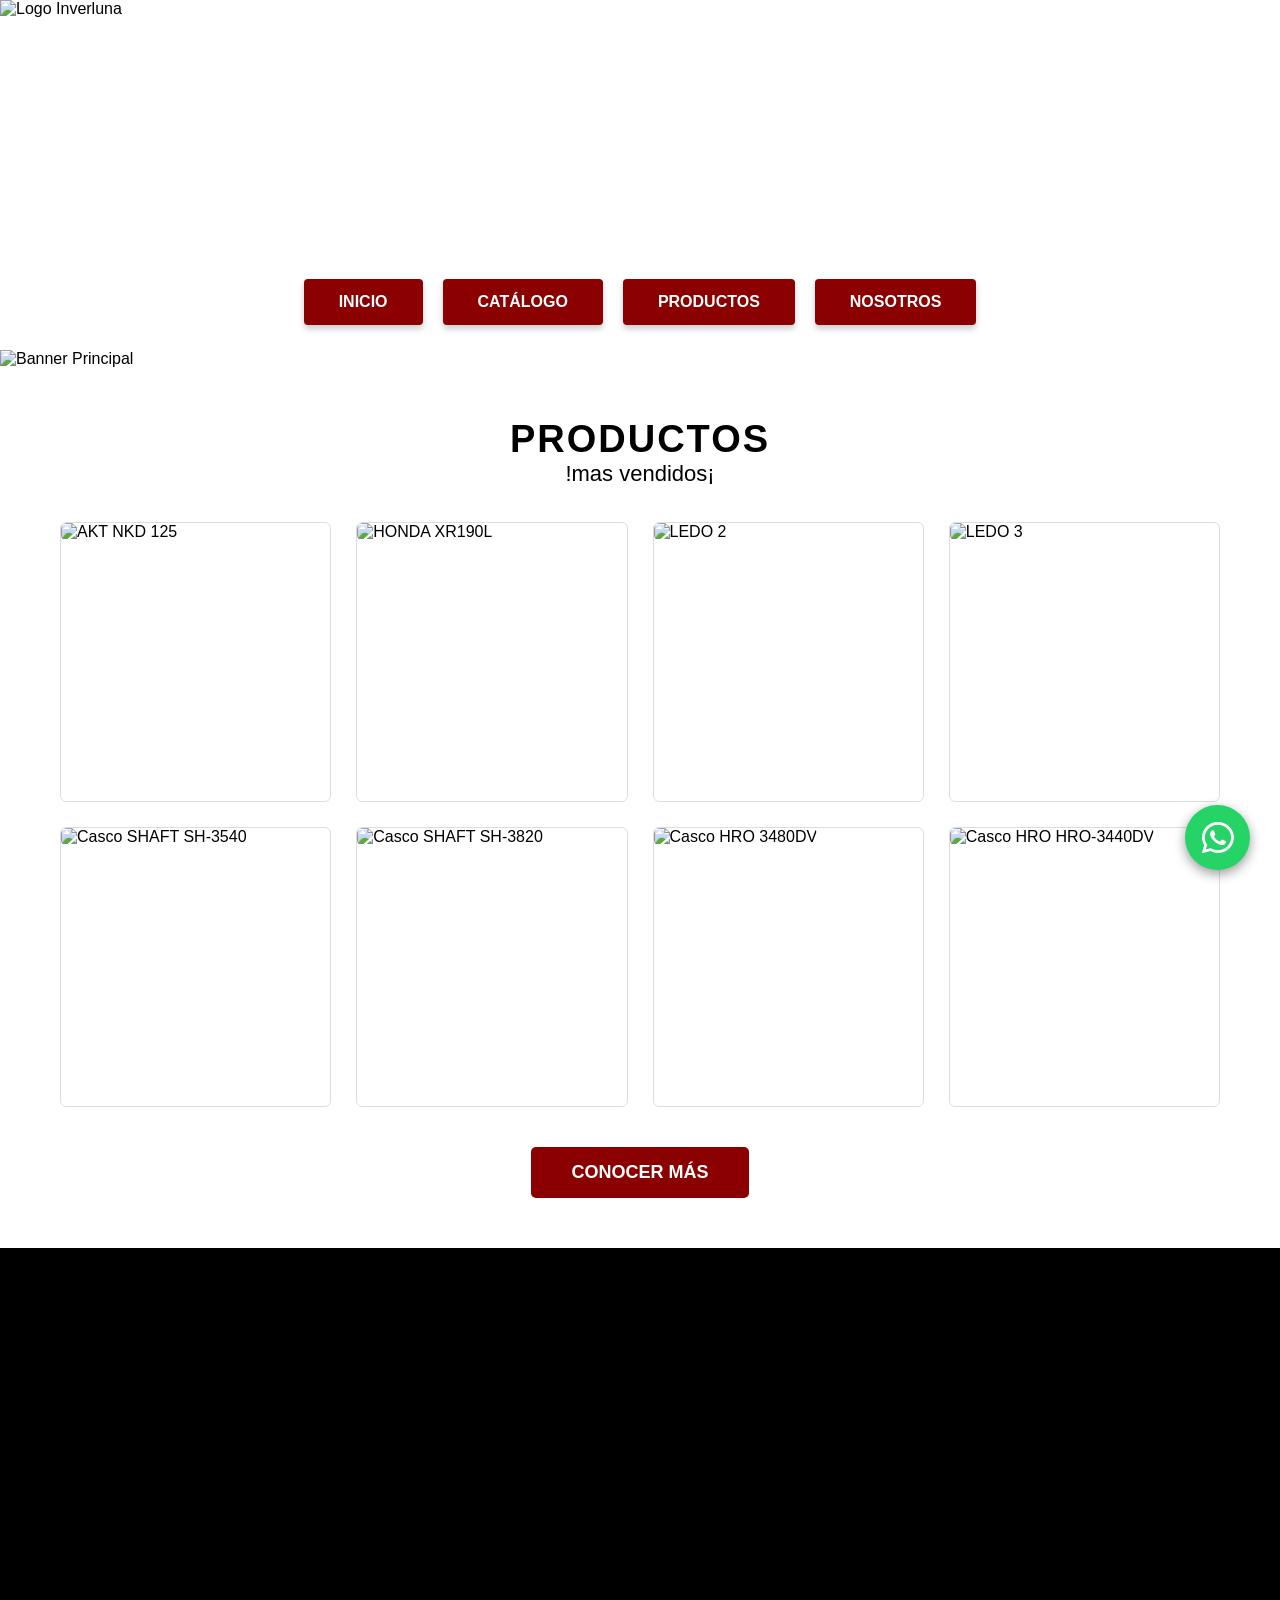
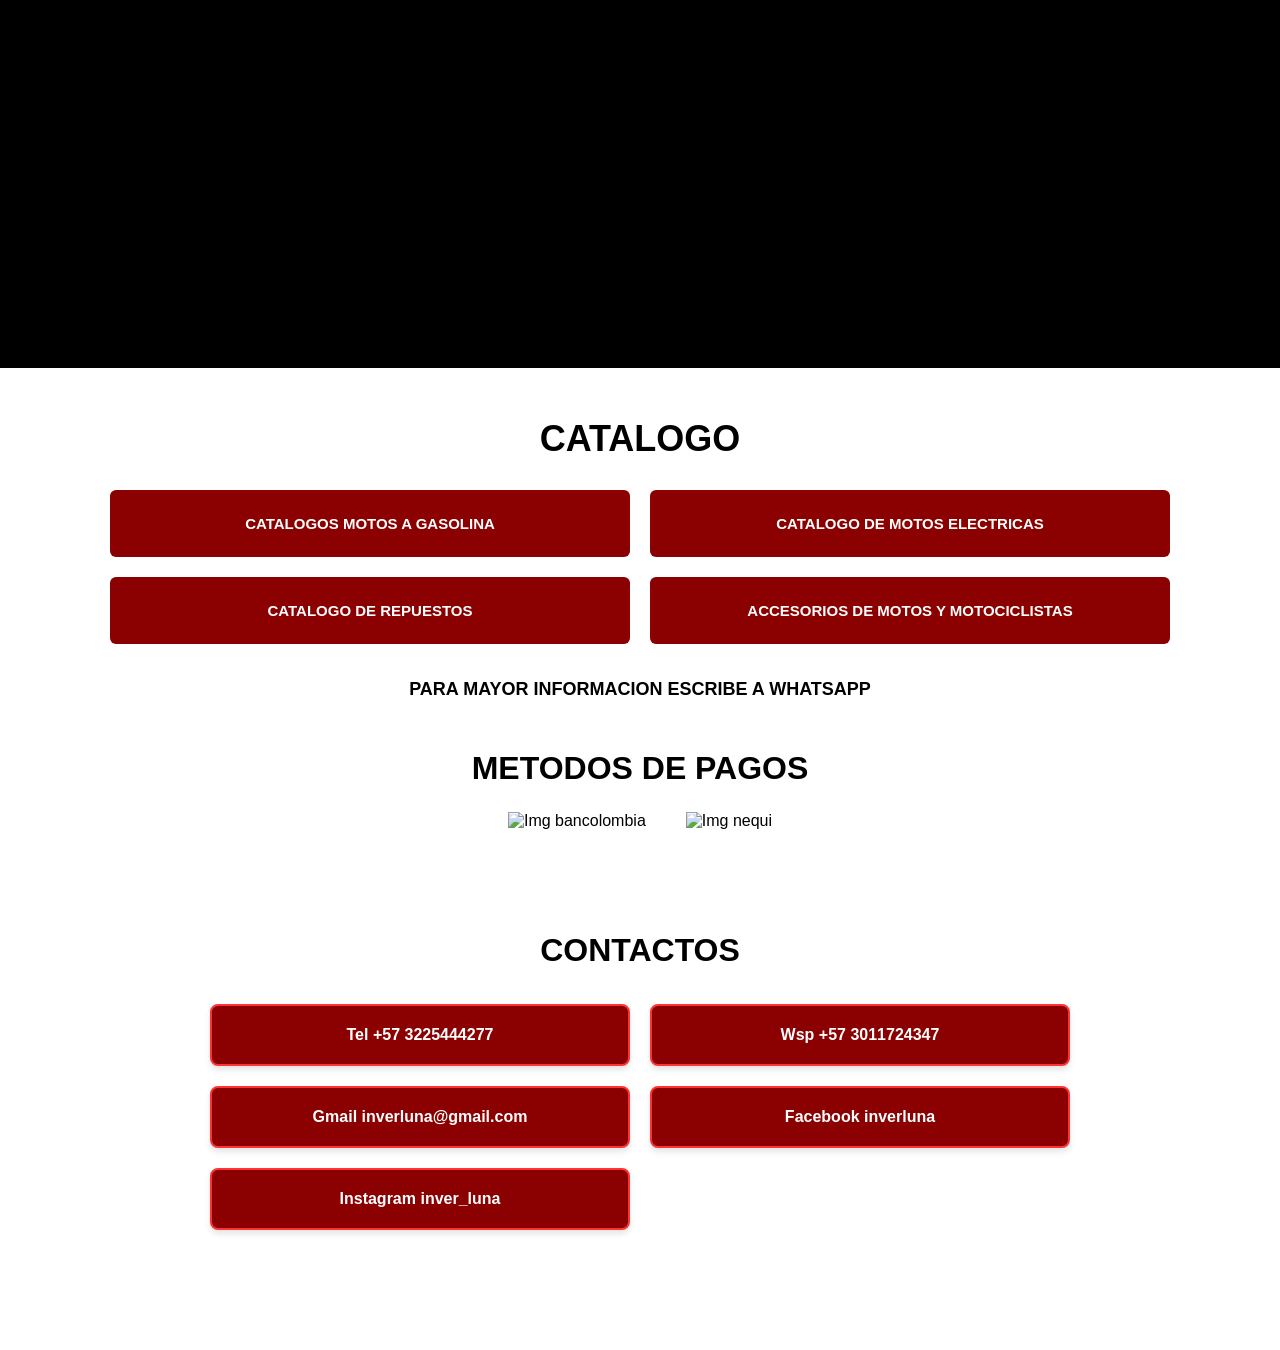
==== index.html @ 4269573e "Add files via upload" ====
<!DOCTYPE html>
<html lang="es">
<head>
    <meta charset="UTF-8">
    <meta name="viewport" content="width=device-width, initial-scale=1.0">
    <title>INVERLUNA - Repuestos y Accesorios</title>
    <link rel="stylesheet" href="style.css">
    <link rel="stylesheet" href="https://cdnjs.cloudflare.com/ajax/libs/font-awesome/6.0.0/css/all.min.css">
</head>
<body>

    <header id="inicio">
        <div class="logo-fondo-container">
            <img src="images/img logo.jpeg" alt="Logo Inverluna" class="logo-pantalla-completa">
            <div class="capa-desvanecido"></div>
            
            <nav class="menu-navegacion">
                <button class="menu-btn" onclick="scrollToElement('inicio')">INICIO</button>
                <button class="menu-btn" onclick="scrollToElement('catalogo')">CATÁLOGO</button>
                <button class="menu-btn" onclick="scrollToElement('productos')">PRODUCTOS</button>
                <button class="menu-btn" onclick="scrollToElement('nosotros')">NOSOTROS</button>
            </nav>
        </div>
    </header>

    <section class="hero-section">
        <img src="images/img 1.jpeg" alt="Banner Principal" class="hero-image">
    </section>

    <section id="productos" class="productos-section">
        <h1 class="productos-titulo">PRODUCTOS</h1>
        <p class="productos-subtitulo">!mas vendidos¡</p>
        
        <div class="productos-grid">
            <div class="producto-card" onclick="flipCard(this)">
                <div class="flipper">
                    <div class="front">
                        <img src="images/img 2.jpeg" alt="AKT NKD 125">
                    </div>
                    <div class="back">
                        <p class="producto-info">AKT NKD 125<br><br>$5.400.090<br><br>Motor: 125 cc, 4 tiempos.<br><br>Transmisión: Manual de 5 velocidades.<br><br>Diseño: Minimalista, cómoda y de mantenimiento económico.</p>
                    </div>
                </div>
            </div>

            <div class="producto-card" onclick="flipCard(this)">
                <div class="flipper">
                    <div class="front">
                        <img src="images/img 3.jpeg" alt="HONDA XR190L">
                    </div>
                    <div class="back">
                        <p class="producto-info">HONDA XR190L<br><br>$14.000.000<br><br>Motor: 184 cc 4 tiempos<br><br>Transmisión: Manual de 5 velocidades.<br><br>Diseño: Robusto, aventurero y de gran altura al suelo.</p>
                    </div>
                </div>
            </div>

            <div class="producto-card" onclick="flipCard(this)">
                <div class="flipper">
                    <div class="front">
                        <img src="images/img 4.jpeg" alt="LEDO 2">
                    </div>
                    <div class="back">
                        <p class="producto-info">LEDO 2<br><br>Bicicleta eléctrica<br><br>Autonomía hasta 35KM (Eco Mode)<br><br>Tiempo de carga: 8horas.<br><br>Motor: 48V 500W<br><br>Energía Batería: 576Wh<br><br>Carga: 150Kg<br><br>Capacidad batería: 48V12Ah<br><br>Accesorios: Sistema de alarma<br><br>$1.900.000</p>
                    </div>
                </div>
            </div>

            <div class="producto-card" onclick="flipCard(this)">
                <div class="flipper">
                    <div class="front">
                        <img src="images/img 5.jpeg" alt="LEDO 3">
                    </div>
                    <div class="back">
                        <p class="producto-info">LEDO 3<br><br>Bicicleta eléctrica<br><br>Autonomía hasta 45KM (Eco Mode)<br><br>Tiempo de carga: 4-6horas.<br><br>Motor: 48V 500W<br><br>Energía Batería: 576Wh<br><br>Capacidad batería: 48V12Ah<br><br>Accesorios: Sistema de alarma<br><br>$2.600.00</p>
                    </div>
                </div>
            </div>

            <div class="producto-card" onclick="flipCard(this)">
                <div class="flipper">
                    <div class="front">
                        <img src="images/img 6.jpeg" alt="Casco SHAFT SH-3540">
                    </div>
                    <div class="back">
                        <p class="producto-info">Casco SHAFT SH-3540 DV Solid<br><br>SHAFT<br><br>$410.000</p>
                    </div>
                </div>
            </div>

            <div class="producto-card" onclick="flipCard(this)">
                <div class="flipper">
                    <div class="front">
                        <img src="images/img 7.jpeg" alt="Casco SHAFT SH-3820">
                    </div>
                    <div class="back">
                        <p class="producto-info">Casco SHAFT SH-3820 SP Solid<br><br>SHAFT<br><br>$430.000</p>
                    </div>
                </div>
            </div>

            <div class="producto-card" onclick="flipCard(this)">
                <div class="flipper">
                    <div class="front">
                        <img src="images/img 8.jpeg" alt="Casco HRO 3480DV">
                    </div>
                    <div class="back">
                        <p class="producto-info">Casco HRO 3480DV_EVO Solid<br><br>HRO<br><br>$250.000</p>
                    </div>
                </div>
            </div>

            <div class="producto-card" onclick="flipCard(this)">
                <div class="flipper">
                    <div class="front">
                        <img src="images/img 9.jpeg" alt="Casco HRO HRO-3440DV">
                    </div>
                    <div class="back">
                        <p class="producto-info">Casco HRO HRO-3440DV Solid<br><br>HRO<br><br>$260.000</p>
                    </div>
                </div>
            </div>
        </div>

        <div class="conocer-mas-container">
            <a href="https://wa.me/573011724347" class="btn-conocer-mas" target="_blank">CONOCER MÁS</a>
        </div>
    </section>

    <section class="video-container">
        <video id="vid" class="main-video" autoplay muted loop playsinline>
            <source src="images/vid.mp4" type="video/mp4">
            Tu navegador no soporta videos.
        </video>
    </section>

    <section id="catalogo" class="catalogo-section">
        <h2 class="catalogo-titulo">CATALOGO</h2>
        
        <div class="catalogo-grid">
            <a href="https://drive.google.com/file/d/1c6RhN3r6XXMA2SmvNijXD7ew22ZaBJ8P/view?usp=drive_link" target="_blank" class="catalogo-btn">CATALOGOS MOTOS A GASOLINA</a>
            <a href="https://drive.google.com/file/d/1mcI3rUTw3ETacyMUs-QUDU8dQhoQ9d7Z/view?usp=drive_link" target="_blank" class="catalogo-btn">CATALOGO DE MOTOS ELECTRICAS</a>
            <a href="https://drive.google.com/file/d/1tiphyvGfnm7itY253j5KpVUqiC0yBFMa/view?usp=sharing" target="_blank" class="catalogo-btn">CATALOGO DE REPUESTOS</a>
            <a href="https://drive.google.com/file/d/1nhUM0PftxiXNr6f3Ze4UZ0nvvMLgfP19/view?usp=sharing" target="_blank" class="catalogo-btn">ACCESORIOS DE MOTOS Y MOTOCICLISTAS</a>
        </div>
        
        <p class="catalogo-aviso">PARA MAYOR INFORMACION ESCRIBE A WHATSAPP</p>
    </section>

    <section class="pagos-section">
        <h2 class="pagos-titulo">METODOS DE PAGOS</h2>
        <div class="pagos-container">
            <img src="images/img bancolombia.jpeg" alt="Img bancolombia" class="pago-logo">
            <img src="images/img nequi.jpeg" alt="Img nequi" class="pago-logo">
        </div>
    </section>

    <section id="nosotros" class="contacto-section">
        <h2 class="contacto-titulo">CONTACTOS</h2>
        <div class="contacto-grid">
            <div class="contacto-box">Tel +57 3225444277</div>
            <div class="contacto-box">Wsp +57 3011724347</div>
            <div class="contacto-box">Gmail inverluna@gmail.com</div>
            <div class="contacto-box">Facebook inverluna</div>
            <div class="contacto-box">Instagram inver_luna</div>
        </div>
    </section>

    <footer>
        <a href="https://wa.me/573011724347" class="whatsapp-flotante" target="_blank">
            <i class="fab fa-whatsapp"></i>
        </a>
    </footer>

    <script src="script.js"></script>
</body>
</html>
---- style.css ----
/* CONFIGURACIÓN GENERAL */
* {
    margin: 0;
    padding: 0;
    box-sizing: border-box;
    font-family: 'Arial', sans-serif;
}

:root {
    --rojo-oscuro: #8b0000;
    --rojo-claro: #ff3333;
    --negro: #000000;
    --blanco: #ffffff;
}

html {
    scroll-behavior: smooth;
}

body {
    background-color: var(--blanco);
    color: var(--negro);
}

/* ENCABEZADO CON LOGO DE LADO A LADO Y EFECTO DESVANECIDO */
header {
    width: 100%;
    position: relative;
    overflow: hidden;
}

.logo-fondo-container {
    position: relative;
    width: 100%;
    height: 350px; /* Altura del espacio para el logo y menú */
    display: flex;
    flex-direction: column;
    justify-content: flex-end; /* Coloca el menú abajo */
    align-items: center;
}

.logo-pantalla-completa {
    position: absolute;
    top: 0;
    left: 0;
    width: 100%;
    height: 100%;
    object-fit: cover; /* Hace que se amplíe cubriendo todo el ancho */
    z-index: 1;
}

/* Capa oscura que hace que el logo se desvanezca hacia abajo para que resalten los cuadros */
.capa-desvanecido {
    position: absolute;
    bottom: 0;
    left: 0;
    width: 100%;
    height: 70%; /* Comienza el desvanecido desde la mitad */
    background: linear-gradient(to bottom, rgba(255, 255, 255, 0) 0%, rgba(255, 255, 255, 1) 100%);
    z-index: 2;
}

.menu-navegacion {
    position: relative;
    z-index: 3; /* Por encima de la foto y el desvanecido */
    display: flex;
    justify-content: center;
    gap: 20px;
    padding-bottom: 25px; /* Separación con la parte inferior */
    flex-wrap: wrap;
    width: 100%;
}

.menu-btn {
    background-color: var(--rojo-oscuro);
    color: var(--blanco);
    border: none;
    padding: 14px 35px;
    font-size: 16px;
    font-weight: bold;
    cursor: pointer;
    border-radius: 4px;
    transition: all 0.3s ease;
    box-shadow: 0 4px 6px rgba(0,0,0,0.2);
}

/* Efecto al pasar el cursor o presionar */
.menu-btn:hover, .menu-btn:focus {
    transform: scale(1.1);
    background-color: var(--rojo-claro);
    box-shadow: 0 0 20px var(--rojo-claro);
}

/* IMAGEN 1 (LADO A LADO) */
.hero-section {
    width: 100%;
}

.hero-image {
    width: 100%;
    display: block;
    height: auto;
}

/* SECCIÓN PRODUCTOS MÁS VENDIDOS */
.productos-section {
    max-width: 1200px;
    margin: 50px auto;
    padding: 0 20px;
}

.productos-titulo {
    text-align: center;
    font-size: 38px;
    letter-spacing: 2px;
}

.productos-subtitulo {
    text-align: center;
    font-size: 22px;
    margin-bottom: 35px;
}

.productos-grid {
    display: grid;
    grid-template-columns: repeat(4, 1fr);
    gap: 25px;
}

@media (max-width: 900px) {
    .productos-grid { 
        grid-template-columns: repeat(2, 1fr); 
    }
}

@media (max-width: 500px) {
    .productos-grid { 
        grid-template-columns: 1fr; 
    }
}

/* EFECTO GIRO DE TARJETAS (180 GRADOS) */
.producto-card {
    height: 280px;
    perspective: 1000px;
    cursor: pointer;
}

.flipper {
    position: relative;
    width: 100%;
    height: 100%;
    transition: transform 0.6s;
    transform-style: preserve-3d;
}

.producto-card.flipped .flipper {
    transform: rotateY(180deg);
}

.front, .back {
    position: absolute;
    width: 100%;
    height: 100%;
    backface-visibility: hidden;
    border-radius: 6px;
    border: 1px solid #ddd;
}

.front img {
    width: 100%;
    height: 100%;
    object-fit: cover;
    border-radius: 6px;
}

.back {
    background-color: #fcfcfc;
    transform: rotateY(180deg);
    padding: 15px;
    display: flex;
    align-items: center;
    justify-content: center;
    overflow-y: auto;
    border: 2px solid var(--rojo-oscuro);
}

.producto-info {
    font-size: 13px;
    color: var(--negro);
    text-align: center;
    line-height: 1.4;
}

/* BOTÓN CONOCER MÁS */
.conocer-mas-container {
    text-align: center;
    margin-top: 40px;
}

.btn-conocer-mas {
    background-color: var(--rojo-oscuro);
    color: var(--blanco);
    text-decoration: none;
    font-weight: bold;
    padding: 15px 40px;
    font-size: 18px;
    border-radius: 5px;
    display: inline-block;
    transition: all 0.3s ease;
}

.btn-conocer-mas:hover {
    transform: scale(1.1);
    background-color: var(--rojo-claro);
    box-shadow: 0 0 15px var(--rojo-claro);
}

/* SECCIÓN VIDEO (DE LADO A LADO) */
.video-container {
    width: 100%;
    margin: 40px 0;
    background-color: var(--negro);
}

.main-video {
    width: 100%;
    display: block;
    aspect-ratio: 16 / 9;
}

/* SECCIÓN CATÁLOGOS */
.catalogo-section {
    max-width: 1100px;
    margin: 50px auto;
    padding: 0 20px;
    text-align: center;
}

.catalogo-titulo {
    font-size: 36px;
    margin-bottom: 30px;
}

.catalogo-grid {
    display: grid;
    grid-template-columns: repeat(2, 1fr);
    gap: 20px;
}

@media (max-width: 650px) {
    .catalogo-grid { 
        grid-template-columns: 1fr; 
    }
}

.catalogo-btn {
    background-color: var(--rojo-oscuro);
    color: var(--blanco);
    text-decoration: none;
    font-weight: bold;
    padding: 25px 15px;
    border-radius: 6px;
    font-size: 15px;
    display: flex;
    align-items: center;
    justify-content: center;
    transition: all 0.3s ease;
}

.catalogo-btn:hover {
    transform: scale(1.05);
    background-color: var(--rojo-claro);
    box-shadow: 0 0 15px var(--rojo-claro);
}

.catalogo-aviso {
    margin-top: 35px;
    font-size: 18px;
    font-weight: bold;
}

/* MÉTODOS DE PAGO */
.pagos-section {
    text-align: center;
    margin: 50px auto;
}

.pagos-titulo {
    font-size: 32px;
    margin-bottom: 25px;
}

.pagos-container {
    display: flex;
    justify-content: center;
    gap: 40px;
    flex-wrap: wrap;
}

.pago-logo {
    height: 70px;
    object-fit: contain;
}

/* SECCIÓN CONTACTOS (CUADROS EN ROJO) */
.contacto-section {
    max-width: 900px;
    margin: 50px auto 120px auto;
    padding: 0 20px;
    text-align: center;
}

.contacto-titulo {
    font-size: 32px;
    margin-bottom: 35px;
}

.contacto-grid {
    display: grid;
    grid-template-columns: repeat(2, 1fr);
    gap: 20px;
    justify-content: center;
}

@media (max-width: 768px) {
    .contacto-grid { 
        grid-template-columns: 1fr; 
    }
}

.contacto-box {
    background-color: var(--rojo-oscuro);
    color: var(--blanco);
    padding: 20px;
    text-align: center;
    border-radius: 8px;
    font-weight: bold;
    font-size: 16px;
    border: 2px solid var(--rojo-claro);
    box-shadow: 0 4px 6px rgba(0, 0, 0, 0.1);
}

/* BOTÓN FLOTANTE DE WHATSAPP OFICIAL */
footer {
    position: relative;
}

.whatsapp-flotante {
    position: fixed;
    bottom: 30px;
    right: 30px;
    background-color: #25d366;
    color: var(--blanco);
    width: 65px;
    height: 65px;
    border-radius: 50%;
    display: flex;
    align-items: center;
    justify-content: center;
    font-size: 36px;
    text-decoration: none;
    box-shadow: 0 4px 12px rgba(0, 0, 0, 0.4);
    z-index: 1000;
    transition: transform 0.3s ease, background-color 0.3s ease;
}

.whatsapp-flotante:hover {
    transform: scale(1.1);
    background-color: #1fba53;
}
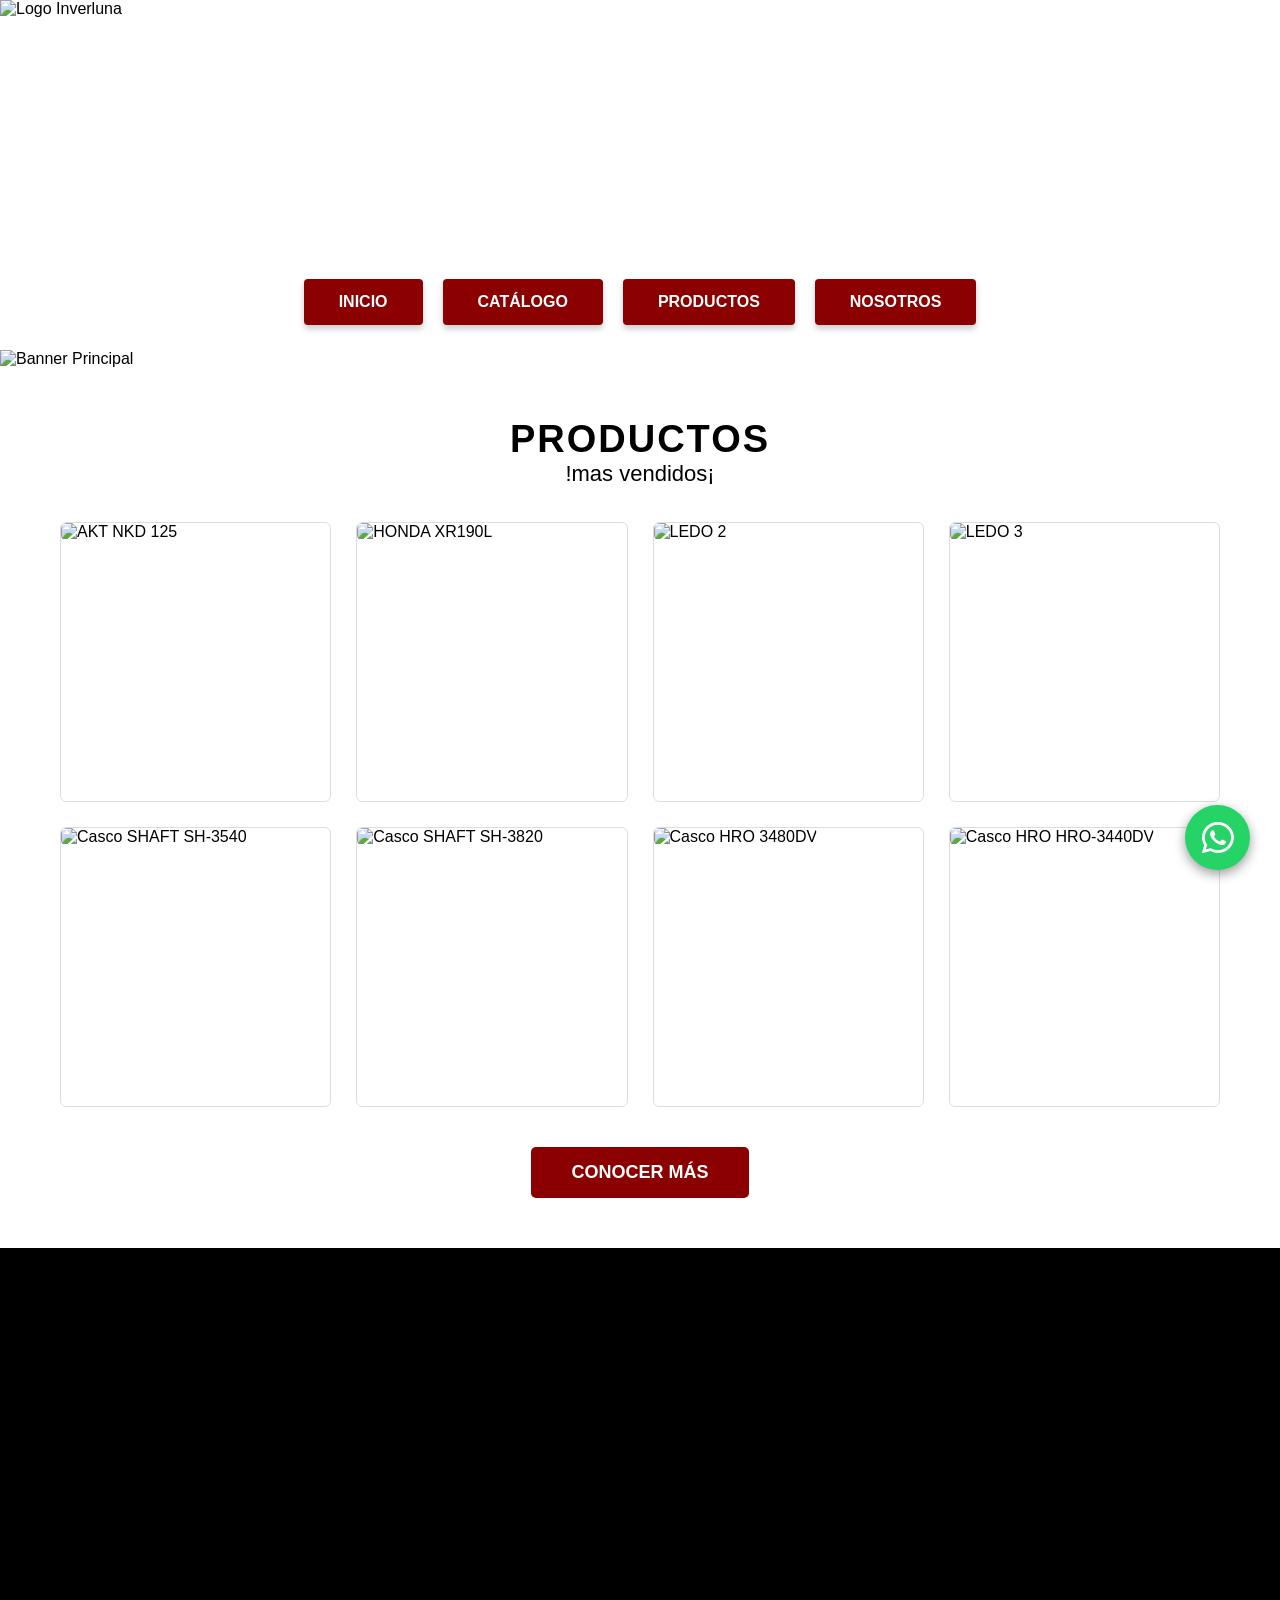
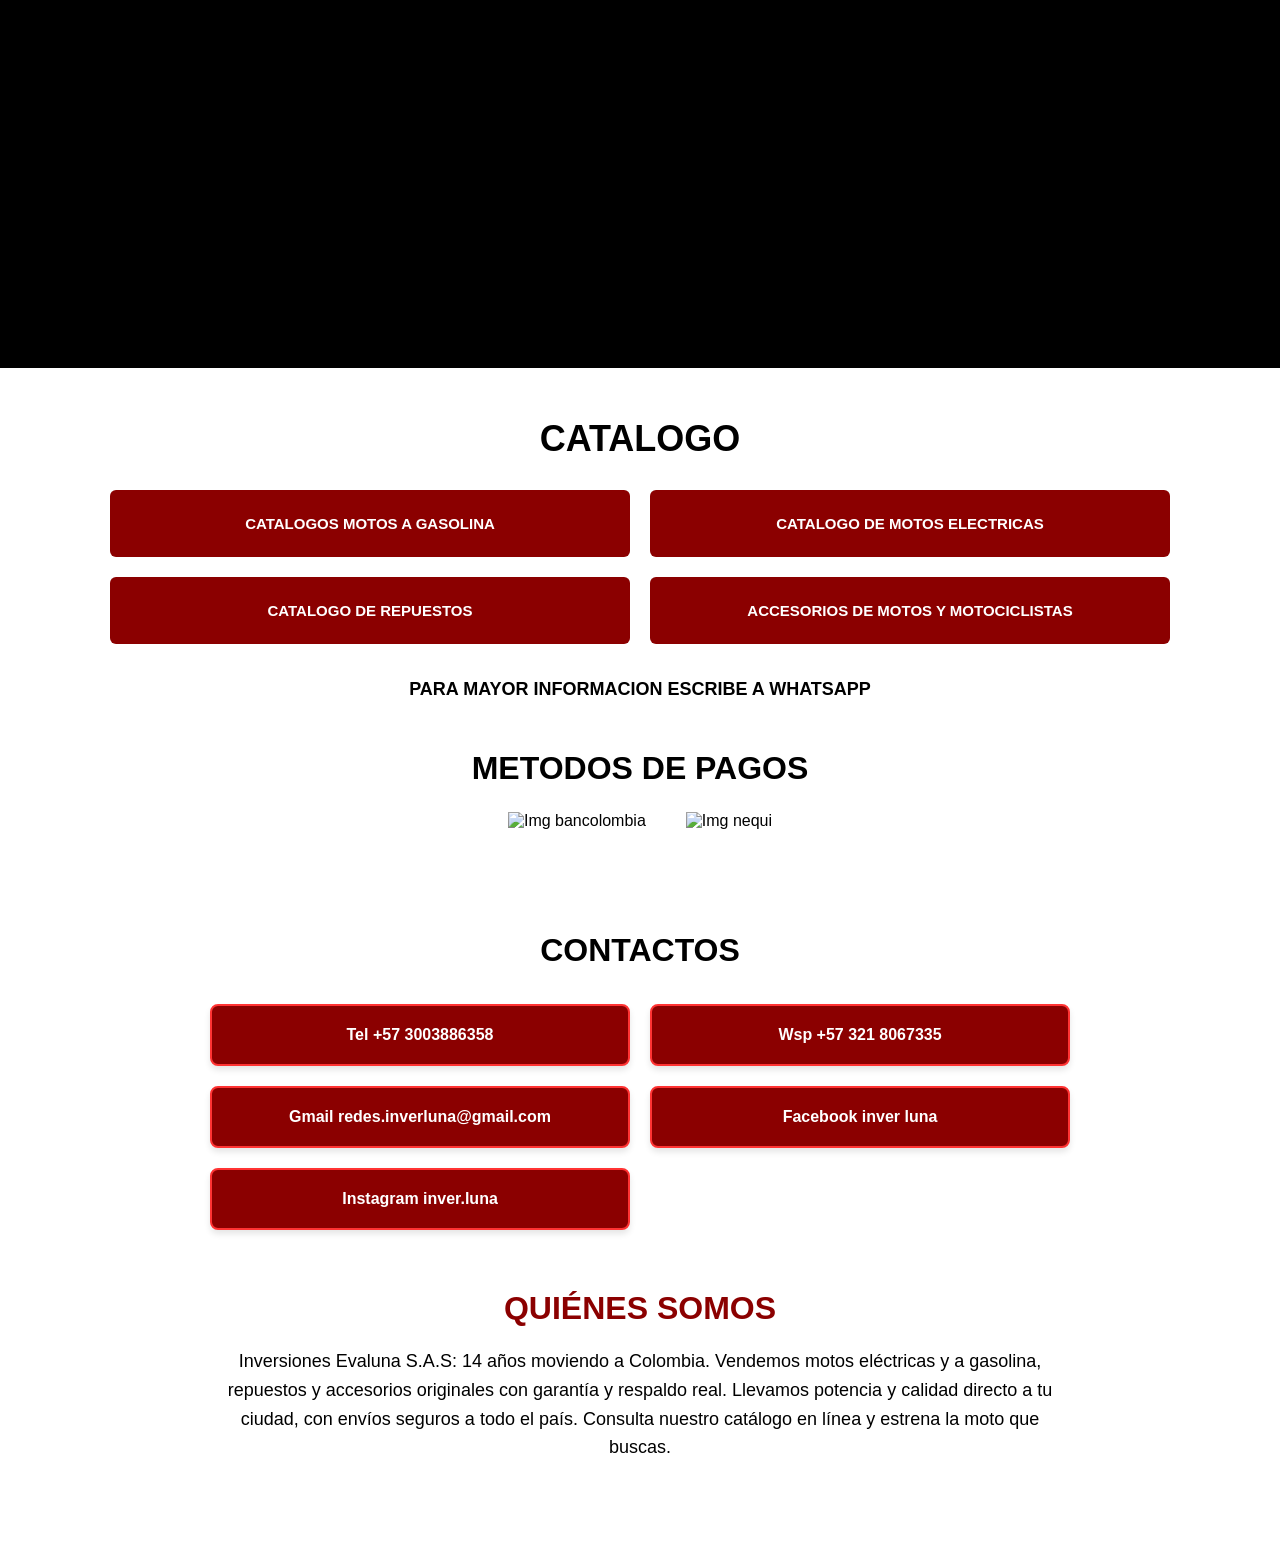
==== commit 1c5338bf: "Add files via upload" ====
--- a/index.html
+++ b/index.html
@@ -1,176 +1,181 @@
-<!DOCTYPE html>
-<html lang="es">
-<head>
-    <meta charset="UTF-8">
-    <meta name="viewport" content="width=device-width, initial-scale=1.0">
-    <title>INVERLUNA - Repuestos y Accesorios</title>
-    <link rel="stylesheet" href="style.css">
-    <link rel="stylesheet" href="https://cdnjs.cloudflare.com/ajax/libs/font-awesome/6.0.0/css/all.min.css">
-</head>
-<body>
-
-    <header id="inicio">
-        <div class="logo-fondo-container">
-            <img src="images/img logo.jpeg" alt="Logo Inverluna" class="logo-pantalla-completa">
-            <div class="capa-desvanecido"></div>
-            
-            <nav class="menu-navegacion">
-                <button class="menu-btn" onclick="scrollToElement('inicio')">INICIO</button>
-                <button class="menu-btn" onclick="scrollToElement('catalogo')">CATÁLOGO</button>
-                <button class="menu-btn" onclick="scrollToElement('productos')">PRODUCTOS</button>
-                <button class="menu-btn" onclick="scrollToElement('nosotros')">NOSOTROS</button>
-            </nav>
-        </div>
-    </header>
-
-    <section class="hero-section">
-        <img src="images/img 1.jpeg" alt="Banner Principal" class="hero-image">
-    </section>
-
-    <section id="productos" class="productos-section">
-        <h1 class="productos-titulo">PRODUCTOS</h1>
-        <p class="productos-subtitulo">!mas vendidos¡</p>
-        
-        <div class="productos-grid">
-            <div class="producto-card" onclick="flipCard(this)">
-                <div class="flipper">
-                    <div class="front">
-                        <img src="images/img 2.jpeg" alt="AKT NKD 125">
-                    </div>
-                    <div class="back">
-                        <p class="producto-info">AKT NKD 125<br><br>$5.400.090<br><br>Motor: 125 cc, 4 tiempos.<br><br>Transmisión: Manual de 5 velocidades.<br><br>Diseño: Minimalista, cómoda y de mantenimiento económico.</p>
-                    </div>
-                </div>
-            </div>
-
-            <div class="producto-card" onclick="flipCard(this)">
-                <div class="flipper">
-                    <div class="front">
-                        <img src="images/img 3.jpeg" alt="HONDA XR190L">
-                    </div>
-                    <div class="back">
-                        <p class="producto-info">HONDA XR190L<br><br>$14.000.000<br><br>Motor: 184 cc 4 tiempos<br><br>Transmisión: Manual de 5 velocidades.<br><br>Diseño: Robusto, aventurero y de gran altura al suelo.</p>
-                    </div>
-                </div>
-            </div>
-
-            <div class="producto-card" onclick="flipCard(this)">
-                <div class="flipper">
-                    <div class="front">
-                        <img src="images/img 4.jpeg" alt="LEDO 2">
-                    </div>
-                    <div class="back">
-                        <p class="producto-info">LEDO 2<br><br>Bicicleta eléctrica<br><br>Autonomía hasta 35KM (Eco Mode)<br><br>Tiempo de carga: 8horas.<br><br>Motor: 48V 500W<br><br>Energía Batería: 576Wh<br><br>Carga: 150Kg<br><br>Capacidad batería: 48V12Ah<br><br>Accesorios: Sistema de alarma<br><br>$1.900.000</p>
-                    </div>
-                </div>
-            </div>
-
-            <div class="producto-card" onclick="flipCard(this)">
-                <div class="flipper">
-                    <div class="front">
-                        <img src="images/img 5.jpeg" alt="LEDO 3">
-                    </div>
-                    <div class="back">
-                        <p class="producto-info">LEDO 3<br><br>Bicicleta eléctrica<br><br>Autonomía hasta 45KM (Eco Mode)<br><br>Tiempo de carga: 4-6horas.<br><br>Motor: 48V 500W<br><br>Energía Batería: 576Wh<br><br>Capacidad batería: 48V12Ah<br><br>Accesorios: Sistema de alarma<br><br>$2.600.00</p>
-                    </div>
-                </div>
-            </div>
-
-            <div class="producto-card" onclick="flipCard(this)">
-                <div class="flipper">
-                    <div class="front">
-                        <img src="images/img 6.jpeg" alt="Casco SHAFT SH-3540">
-                    </div>
-                    <div class="back">
-                        <p class="producto-info">Casco SHAFT SH-3540 DV Solid<br><br>SHAFT<br><br>$410.000</p>
-                    </div>
-                </div>
-            </div>
-
-            <div class="producto-card" onclick="flipCard(this)">
-                <div class="flipper">
-                    <div class="front">
-                        <img src="images/img 7.jpeg" alt="Casco SHAFT SH-3820">
-                    </div>
-                    <div class="back">
-                        <p class="producto-info">Casco SHAFT SH-3820 SP Solid<br><br>SHAFT<br><br>$430.000</p>
-                    </div>
-                </div>
-            </div>
-
-            <div class="producto-card" onclick="flipCard(this)">
-                <div class="flipper">
-                    <div class="front">
-                        <img src="images/img 8.jpeg" alt="Casco HRO 3480DV">
-                    </div>
-                    <div class="back">
-                        <p class="producto-info">Casco HRO 3480DV_EVO Solid<br><br>HRO<br><br>$250.000</p>
-                    </div>
-                </div>
-            </div>
-
-            <div class="producto-card" onclick="flipCard(this)">
-                <div class="flipper">
-                    <div class="front">
-                        <img src="images/img 9.jpeg" alt="Casco HRO HRO-3440DV">
-                    </div>
-                    <div class="back">
-                        <p class="producto-info">Casco HRO HRO-3440DV Solid<br><br>HRO<br><br>$260.000</p>
-                    </div>
-                </div>
-            </div>
-        </div>
-
-        <div class="conocer-mas-container">
-            <a href="https://wa.me/573011724347" class="btn-conocer-mas" target="_blank">CONOCER MÁS</a>
-        </div>
-    </section>
-
-    <section class="video-container">
-        <video id="vid" class="main-video" autoplay muted loop playsinline>
-            <source src="images/vid.mp4" type="video/mp4">
-            Tu navegador no soporta videos.
-        </video>
-    </section>
-
-    <section id="catalogo" class="catalogo-section">
-        <h2 class="catalogo-titulo">CATALOGO</h2>
-        
-        <div class="catalogo-grid">
-            <a href="https://drive.google.com/file/d/1c6RhN3r6XXMA2SmvNijXD7ew22ZaBJ8P/view?usp=drive_link" target="_blank" class="catalogo-btn">CATALOGOS MOTOS A GASOLINA</a>
-            <a href="https://drive.google.com/file/d/1mcI3rUTw3ETacyMUs-QUDU8dQhoQ9d7Z/view?usp=drive_link" target="_blank" class="catalogo-btn">CATALOGO DE MOTOS ELECTRICAS</a>
-            <a href="https://drive.google.com/file/d/1tiphyvGfnm7itY253j5KpVUqiC0yBFMa/view?usp=sharing" target="_blank" class="catalogo-btn">CATALOGO DE REPUESTOS</a>
-            <a href="https://drive.google.com/file/d/1nhUM0PftxiXNr6f3Ze4UZ0nvvMLgfP19/view?usp=sharing" target="_blank" class="catalogo-btn">ACCESORIOS DE MOTOS Y MOTOCICLISTAS</a>
-        </div>
-        
-        <p class="catalogo-aviso">PARA MAYOR INFORMACION ESCRIBE A WHATSAPP</p>
-    </section>
-
-    <section class="pagos-section">
-        <h2 class="pagos-titulo">METODOS DE PAGOS</h2>
-        <div class="pagos-container">
-            <img src="images/img bancolombia.jpeg" alt="Img bancolombia" class="pago-logo">
-            <img src="images/img nequi.jpeg" alt="Img nequi" class="pago-logo">
-        </div>
-    </section>
-
-    <section id="nosotros" class="contacto-section">
-        <h2 class="contacto-titulo">CONTACTOS</h2>
-        <div class="contacto-grid">
-            <div class="contacto-box">Tel +57 3225444277</div>
-            <div class="contacto-box">Wsp +57 3011724347</div>
-            <div class="contacto-box">Gmail inverluna@gmail.com</div>
-            <div class="contacto-box">Facebook inverluna</div>
-            <div class="contacto-box">Instagram inver_luna</div>
-        </div>
-    </section>
-
-    <footer>
-        <a href="https://wa.me/573011724347" class="whatsapp-flotante" target="_blank">
-            <i class="fab fa-whatsapp"></i>
-        </a>
-    </footer>
-
-    <script src="script.js"></script>
-</body>
+<!DOCTYPE html>
+<html lang="es">
+<head>
+    <meta charset="UTF-8">
+    <meta name="viewport" content="width=device-width, initial-scale=1.0">
+    <title>INVERLUNA - Repuestos y Accesorios</title>
+    <link rel="stylesheet" href="style.css">
+    <link rel="stylesheet" href="https://cdnjs.cloudflare.com/ajax/libs/font-awesome/6.0.0/css/all.min.css">
+</head>
+<body>
+
+    <header id="inicio">
+        <div class="logo-fondo-container">
+            <img src="images/img logo.jpeg" alt="Logo Inverluna" class="logo-pantalla-completa">
+            <div class="capa-desvanecido"></div>
+            
+            <nav class="menu-navegacion">
+                <button class="menu-btn" onclick="scrollToElement('inicio')">INICIO</button>
+                <button class="menu-btn" onclick="scrollToElement('catalogo')">CATÁLOGO</button>
+                <button class="menu-btn" onclick="scrollToElement('productos')">PRODUCTOS</button>
+                <button class="menu-btn" onclick="scrollToElement('nosotros')">NOSOTROS</button>
+            </nav>
+        </div>
+    </header>
+
+    <section class="hero-section">
+        <img src="images/img 1.jpeg" alt="Banner Principal" class="hero-image">
+    </section>
+
+    <section id="productos" class="productos-section">
+        <h1 class="productos-titulo">PRODUCTOS</h1>
+        <p class="productos-subtitulo">!mas vendidos¡</p>
+        
+        <div class="productos-grid">
+            <div class="producto-card" onclick="flipCard(this)">
+                <div class="flipper">
+                    <div class="front">
+                        <img src="images/img 2.jpeg" alt="AKT NKD 125">
+                    </div>
+                    <div class="back">
+                        <p class="producto-info">AKT NKD 125<br><br>$5.400.090<br><br>Motor: 125 cc, 4 tiempos.<br><br>Transmisión: Manual de 5 velocidades.<br><br>Diseño: Minimalista, cómoda y de mantenimiento económico.</p>
+                    </div>
+                </div>
+            </div>
+
+            <div class="producto-card" onclick="flipCard(this)">
+                <div class="flipper">
+                    <div class="front">
+                        <img src="images/img 3.jpeg" alt="HONDA XR190L">
+                    </div>
+                    <div class="back">
+                        <p class="producto-info">HONDA XR190L<br><br>$14.000.000<br><br>Motor: 184 cc 4 tiempos<br><br>Transmisión: Manual de 5 velocidades.<br><br>Diseño: Robusto, aventurero y de gran altura al suelo.</p>
+                    </div>
+                </div>
+            </div>
+
+            <div class="producto-card" onclick="flipCard(this)">
+                <div class="flipper">
+                    <div class="front">
+                        <img src="images/img 4.jpeg" alt="LEDO 2">
+                    </div>
+                    <div class="back">
+                        <p class="producto-info">LEDO 2<br><br>Bicicleta eléctrica<br><br>Autonomía hasta 35KM (Eco Mode)<br><br>Tiempo de carga: 8horas.<br><br>Motor: 48V 500W<br><br>Energía Batería: 576Wh<br><br>Carga: 150Kg<br><br>Capacidad batería: 48V12Ah<br><br>Accesorios: Sistema de alarma<br><br>$1.900.000</p>
+                    </div>
+                </div>
+            </div>
+
+            <div class="producto-card" onclick="flipCard(this)">
+                <div class="flipper">
+                    <div class="front">
+                        <img src="images/img 5.jpeg" alt="LEDO 3">
+                    </div>
+                    <div class="back">
+                        <p class="producto-info">LEDO 3<br><br>Bicicleta eléctrica<br><br>Autonomía hasta 45KM (Eco Mode)<br><br>Tiempo de carga: 4-6horas.<br><br>Motor: 48V 500W<br><br>Energía Batería: 576Wh<br><br>Capacidad batería: 48V12Ah<br><br>Accesorios: Sistema de alarma<br><br>$2.600.00</p>
+                    </div>
+                </div>
+            </div>
+
+            <div class="producto-card" onclick="flipCard(this)">
+                <div class="flipper">
+                    <div class="front">
+                        <img src="images/img 6.jpeg" alt="Casco SHAFT SH-3540">
+                    </div>
+                    <div class="back">
+                        <p class="producto-info">Casco SHAFT SH-3540 DV Solid<br><br>SHAFT<br><br>$410.000</p>
+                    </div>
+                </div>
+            </div>
+
+            <div class="producto-card" onclick="flipCard(this)">
+                <div class="flipper">
+                    <div class="front">
+                        <img src="images/img 7.jpeg" alt="Casco SHAFT SH-3820">
+                    </div>
+                    <div class="back">
+                        <p class="producto-info">Casco SHAFT SH-3820 SP Solid<br><br>SHAFT<br><br>$430.000</p>
+                    </div>
+                </div>
+            </div>
+
+            <div class="producto-card" onclick="flipCard(this)">
+                <div class="flipper">
+                    <div class="front">
+                        <img src="images/img 8.jpeg" alt="Casco HRO 3480DV">
+                    </div>
+                    <div class="back">
+                        <p class="producto-info">Casco HRO 3480DV_EVO Solid<br><br>HRO<br><br>$250.000</p>
+                    </div>
+                </div>
+            </div>
+
+            <div class="producto-card" onclick="flipCard(this)">
+                <div class="flipper">
+                    <div class="front">
+                        <img src="images/img 9.jpeg" alt="Casco HRO HRO-3440DV">
+                    </div>
+                    <div class="back">
+                        <p class="producto-info">Casco HRO HRO-3440DV Solid<br><br>HRO<br><br>$260.000</p>
+                    </div>
+                </div>
+            </div>
+        </div>
+
+        <div class="conocer-mas-container">
+            <a href="https://wa.me/573218067335" class="btn-conocer-mas" target="_blank">CONOCER MÁS</a>
+        </div>
+    </section>
+
+    <section class="video-container">
+        <video id="vid" class="main-video" autoplay muted loop playsinline>
+            <source src="images/vid.mp4" type="video/mp4">
+            Tu navegador no soporta videos.
+        </video>
+    </section>
+
+    <section id="catalogo" class="catalogo-section">
+        <h2 class="catalogo-titulo">CATALOGO</h2>
+        
+        <div class="catalogo-grid">
+            <a href="https://drive.google.com/file/d/1c6RhN3r6XXMA2SmvNijXD7ew22ZaBJ8P/view?usp=drive_link" target="_blank" class="catalogo-btn">CATALOGOS MOTOS A GASOLINA</a>
+            <a href="https://drive.google.com/file/d/1mcI3rUTw3ETacyMUs-QUDU8dQhoQ9d7Z/view?usp=drive_link" target="_blank" class="catalogo-btn">CATALOGO DE MOTOS ELECTRICAS</a>
+            <a href="https://drive.google.com/file/d/1prfPQmi2Mz7YmgMxNIGwzJ-g9QNMuEyf/view?usp=sharing" target="_blank" class="catalogo-btn">CATALOGO DE REPUESTOS</a>
+            <a href="https://drive.google.com/file/d/1nhUM0PftxiXNr6f3Ze4UZ0nvvMLgfP19/view?usp=sharing" target="_blank" class="catalogo-btn">ACCESORIOS DE MOTOS Y MOTOCICLISTAS</a>
+        </div>
+        
+        <p class="catalogo-aviso">PARA MAYOR INFORMACION ESCRIBE A WHATSAPP</p>
+    </section>
+
+    <section class="pagos-section">
+        <h2 class="pagos-titulo">METODOS DE PAGOS</h2>
+        <div class="pagos-container">
+            <img src="images/img bancolombia.jpeg" alt="Img bancolombia" class="pago-logo">
+            <img src="images/img nequi.jpeg" alt="Img nequi" class="pago-logo">
+        </div>
+    </section>
+
+    <section id="nosotros" class="contacto-section">
+        <h2 class="contacto-titulo">CONTACTOS</h2>
+        <div class="contacto-grid">
+            <a href="tel:+573003886358" class="contacto-box">Tel +57 3003886358</a>
+            <a href="https://wa.me/573218067335" class="contacto-box" target="_blank">Wsp +57 321 8067335</a>
+            <a href="mailto:redes.inverluna@gmail.com" class="contacto-box">Gmail redes.inverluna@gmail.com</a>
+            <a href="https://www.facebook.com/share/1CXMpNGStY/?mibextid=wwXIfr" class="contacto-box" target="_blank">Facebook inver luna</a>
+            <a href="https://www.instagram.com/inver.luna?igsh=MXg0aHA1dWNjejQwNQ==" class="contacto-box" target="_blank">Instagram inver.luna</a>
+        </div>
+    </section>
+
+    <section class="quienes-somos-section">
+        <h2 class="quienes-somos-titulo">QUIÉNES SOMOS</h2>
+        <p class="quienes-somos-texto">Inversiones Evaluna S.A.S: 14 años moviendo a Colombia. Vendemos motos eléctricas y a gasolina, repuestos y accesorios originales con garantía y respaldo real. Llevamos potencia y calidad directo a tu ciudad, con envíos seguros a todo el país. Consulta nuestro catálogo en línea y estrena la moto que buscas.</p>
+    </section>
+
+    <footer>
+        <a href="https://wa.me/573011724347" class="whatsapp-flotante" target="_blank">
+            <i class="fab fa-whatsapp"></i>
+        </a>
+    </footer>
+
+    <script src="script.js"></script>
+</body>
 </html>
--- a/style.css
+++ b/style.css
@@ -1,371 +1,398 @@
-/* CONFIGURACIÓN GENERAL */
-* {
-    margin: 0;
-    padding: 0;
-    box-sizing: border-box;
-    font-family: 'Arial', sans-serif;
-}
-
-:root {
-    --rojo-oscuro: #8b0000;
-    --rojo-claro: #ff3333;
-    --negro: #000000;
-    --blanco: #ffffff;
-}
-
-html {
-    scroll-behavior: smooth;
-}
-
-body {
-    background-color: var(--blanco);
-    color: var(--negro);
-}
-
-/* ENCABEZADO CON LOGO DE LADO A LADO Y EFECTO DESVANECIDO */
-header {
-    width: 100%;
-    position: relative;
-    overflow: hidden;
-}
-
-.logo-fondo-container {
-    position: relative;
-    width: 100%;
-    height: 350px; /* Altura del espacio para el logo y menú */
-    display: flex;
-    flex-direction: column;
-    justify-content: flex-end; /* Coloca el menú abajo */
-    align-items: center;
-}
-
-.logo-pantalla-completa {
-    position: absolute;
-    top: 0;
-    left: 0;
-    width: 100%;
-    height: 100%;
-    object-fit: cover; /* Hace que se amplíe cubriendo todo el ancho */
-    z-index: 1;
-}
-
-/* Capa oscura que hace que el logo se desvanezca hacia abajo para que resalten los cuadros */
-.capa-desvanecido {
-    position: absolute;
-    bottom: 0;
-    left: 0;
-    width: 100%;
-    height: 70%; /* Comienza el desvanecido desde la mitad */
-    background: linear-gradient(to bottom, rgba(255, 255, 255, 0) 0%, rgba(255, 255, 255, 1) 100%);
-    z-index: 2;
-}
-
-.menu-navegacion {
-    position: relative;
-    z-index: 3; /* Por encima de la foto y el desvanecido */
-    display: flex;
-    justify-content: center;
-    gap: 20px;
-    padding-bottom: 25px; /* Separación con la parte inferior */
-    flex-wrap: wrap;
-    width: 100%;
-}
-
-.menu-btn {
-    background-color: var(--rojo-oscuro);
-    color: var(--blanco);
-    border: none;
-    padding: 14px 35px;
-    font-size: 16px;
-    font-weight: bold;
-    cursor: pointer;
-    border-radius: 4px;
-    transition: all 0.3s ease;
-    box-shadow: 0 4px 6px rgba(0,0,0,0.2);
-}
-
-/* Efecto al pasar el cursor o presionar */
-.menu-btn:hover, .menu-btn:focus {
-    transform: scale(1.1);
-    background-color: var(--rojo-claro);
-    box-shadow: 0 0 20px var(--rojo-claro);
-}
-
-/* IMAGEN 1 (LADO A LADO) */
-.hero-section {
-    width: 100%;
-}
-
-.hero-image {
-    width: 100%;
-    display: block;
-    height: auto;
-}
-
-/* SECCIÓN PRODUCTOS MÁS VENDIDOS */
-.productos-section {
-    max-width: 1200px;
-    margin: 50px auto;
-    padding: 0 20px;
-}
-
-.productos-titulo {
-    text-align: center;
-    font-size: 38px;
-    letter-spacing: 2px;
-}
-
-.productos-subtitulo {
-    text-align: center;
-    font-size: 22px;
-    margin-bottom: 35px;
-}
-
-.productos-grid {
-    display: grid;
-    grid-template-columns: repeat(4, 1fr);
-    gap: 25px;
-}
-
-@media (max-width: 900px) {
-    .productos-grid { 
-        grid-template-columns: repeat(2, 1fr); 
-    }
-}
-
-@media (max-width: 500px) {
-    .productos-grid { 
-        grid-template-columns: 1fr; 
-    }
-}
-
-/* EFECTO GIRO DE TARJETAS (180 GRADOS) */
-.producto-card {
-    height: 280px;
-    perspective: 1000px;
-    cursor: pointer;
-}
-
-.flipper {
-    position: relative;
-    width: 100%;
-    height: 100%;
-    transition: transform 0.6s;
-    transform-style: preserve-3d;
-}
-
-.producto-card.flipped .flipper {
-    transform: rotateY(180deg);
-}
-
-.front, .back {
-    position: absolute;
-    width: 100%;
-    height: 100%;
-    backface-visibility: hidden;
-    border-radius: 6px;
-    border: 1px solid #ddd;
-}
-
-.front img {
-    width: 100%;
-    height: 100%;
-    object-fit: cover;
-    border-radius: 6px;
-}
-
-.back {
-    background-color: #fcfcfc;
-    transform: rotateY(180deg);
-    padding: 15px;
-    display: flex;
-    align-items: center;
-    justify-content: center;
-    overflow-y: auto;
-    border: 2px solid var(--rojo-oscuro);
-}
-
-.producto-info {
-    font-size: 13px;
-    color: var(--negro);
-    text-align: center;
-    line-height: 1.4;
-}
-
-/* BOTÓN CONOCER MÁS */
-.conocer-mas-container {
-    text-align: center;
-    margin-top: 40px;
-}
-
-.btn-conocer-mas {
-    background-color: var(--rojo-oscuro);
-    color: var(--blanco);
-    text-decoration: none;
-    font-weight: bold;
-    padding: 15px 40px;
-    font-size: 18px;
-    border-radius: 5px;
-    display: inline-block;
-    transition: all 0.3s ease;
-}
-
-.btn-conocer-mas:hover {
-    transform: scale(1.1);
-    background-color: var(--rojo-claro);
-    box-shadow: 0 0 15px var(--rojo-claro);
-}
-
-/* SECCIÓN VIDEO (DE LADO A LADO) */
-.video-container {
-    width: 100%;
-    margin: 40px 0;
-    background-color: var(--negro);
-}
-
-.main-video {
-    width: 100%;
-    display: block;
-    aspect-ratio: 16 / 9;
-}
-
-/* SECCIÓN CATÁLOGOS */
-.catalogo-section {
-    max-width: 1100px;
-    margin: 50px auto;
-    padding: 0 20px;
-    text-align: center;
-}
-
-.catalogo-titulo {
-    font-size: 36px;
-    margin-bottom: 30px;
-}
-
-.catalogo-grid {
-    display: grid;
-    grid-template-columns: repeat(2, 1fr);
-    gap: 20px;
-}
-
-@media (max-width: 650px) {
-    .catalogo-grid { 
-        grid-template-columns: 1fr; 
-    }
-}
-
-.catalogo-btn {
-    background-color: var(--rojo-oscuro);
-    color: var(--blanco);
-    text-decoration: none;
-    font-weight: bold;
-    padding: 25px 15px;
-    border-radius: 6px;
-    font-size: 15px;
-    display: flex;
-    align-items: center;
-    justify-content: center;
-    transition: all 0.3s ease;
-}
-
-.catalogo-btn:hover {
-    transform: scale(1.05);
-    background-color: var(--rojo-claro);
-    box-shadow: 0 0 15px var(--rojo-claro);
-}
-
-.catalogo-aviso {
-    margin-top: 35px;
-    font-size: 18px;
-    font-weight: bold;
-}
-
-/* MÉTODOS DE PAGO */
-.pagos-section {
-    text-align: center;
-    margin: 50px auto;
-}
-
-.pagos-titulo {
-    font-size: 32px;
-    margin-bottom: 25px;
-}
-
-.pagos-container {
-    display: flex;
-    justify-content: center;
-    gap: 40px;
-    flex-wrap: wrap;
-}
-
-.pago-logo {
-    height: 70px;
-    object-fit: contain;
-}
-
-/* SECCIÓN CONTACTOS (CUADROS EN ROJO) */
-.contacto-section {
-    max-width: 900px;
-    margin: 50px auto 120px auto;
-    padding: 0 20px;
-    text-align: center;
-}
-
-.contacto-titulo {
-    font-size: 32px;
-    margin-bottom: 35px;
-}
-
-.contacto-grid {
-    display: grid;
-    grid-template-columns: repeat(2, 1fr);
-    gap: 20px;
-    justify-content: center;
-}
-
-@media (max-width: 768px) {
-    .contacto-grid { 
-        grid-template-columns: 1fr; 
-    }
-}
-
-.contacto-box {
-    background-color: var(--rojo-oscuro);
-    color: var(--blanco);
-    padding: 20px;
-    text-align: center;
-    border-radius: 8px;
-    font-weight: bold;
-    font-size: 16px;
-    border: 2px solid var(--rojo-claro);
-    box-shadow: 0 4px 6px rgba(0, 0, 0, 0.1);
-}
-
-/* BOTÓN FLOTANTE DE WHATSAPP OFICIAL */
-footer {
-    position: relative;
-}
-
-.whatsapp-flotante {
-    position: fixed;
-    bottom: 30px;
-    right: 30px;
-    background-color: #25d366;
-    color: var(--blanco);
-    width: 65px;
-    height: 65px;
-    border-radius: 50%;
-    display: flex;
-    align-items: center;
-    justify-content: center;
-    font-size: 36px;
-    text-decoration: none;
-    box-shadow: 0 4px 12px rgba(0, 0, 0, 0.4);
-    z-index: 1000;
-    transition: transform 0.3s ease, background-color 0.3s ease;
-}
-
-.whatsapp-flotante:hover {
-    transform: scale(1.1);
-    background-color: #1fba53;
+/* CONFIGURACIÓN GENERAL */
+* {
+    margin: 0;
+    padding: 0;
+    box-sizing: border-box;
+    font-family: 'Arial', sans-serif;
+}
+
+:root {
+    --rojo-oscuro: #8b0000;
+    --rojo-claro: #ff3333;
+    --negro: #000000;
+    --blanco: #ffffff;
+}
+
+html {
+    scroll-behavior: smooth;
+}
+
+body {
+    background-color: var(--blanco);
+    color: var(--negro);
+}
+
+/* ENCABEZADO CON LOGO DE LADO A LADO Y EFECTO DESVANECIDO */
+header {
+    width: 100%;
+    position: relative;
+    overflow: hidden;
+}
+
+.logo-fondo-container {
+    position: relative;
+    width: 100%;
+    height: 350px; /* Altura del espacio para el logo y menú */
+    display: flex;
+    flex-direction: column;
+    justify-content: flex-end; /* Coloca el menú abajo */
+    align-items: center;
+}
+
+.logo-pantalla-completa {
+    position: absolute;
+    top: 0;
+    left: 0;
+    width: 100%;
+    height: 100%;
+    object-fit: cover; /* Hace que se amplíe cubriendo todo el ancho */
+    z-index: 1;
+}
+
+/* Capa oscura que hace que el logo se desvanezca hacia abajo para que resalten los cuadros */
+.capa-desvanecido {
+    position: absolute;
+    bottom: 0;
+    left: 0;
+    width: 100%;
+    height: 70%; /* Comienza el desvanecido desde la mitad */
+    background: linear-gradient(to bottom, rgba(255, 255, 255, 0) 0%, rgba(255, 255, 255, 1) 100%);
+    z-index: 2;
+}
+
+.menu-navegacion {
+    position: relative;
+    z-index: 3; /* Por encima de la foto y el desvanecido */
+    display: flex;
+    justify-content: center;
+    gap: 20px;
+    padding-bottom: 25px; /* Separación con la parte inferior */
+    flex-wrap: wrap;
+    width: 100%;
+}
+
+.menu-btn {
+    background-color: var(--rojo-oscuro);
+    color: var(--blanco);
+    border: none;
+    padding: 14px 35px;
+    font-size: 16px;
+    font-weight: bold;
+    cursor: pointer;
+    border-radius: 4px;
+    transition: all 0.3s ease;
+    box-shadow: 0 4px 6px rgba(0,0,0,0.2);
+}
+
+/* Efecto al pasar el cursor o presionar */
+.menu-btn:hover, .menu-btn:focus {
+    transform: scale(1.1);
+    background-color: var(--rojo-claro);
+    box-shadow: 0 0 20px var(--rojo-claro);
+}
+
+/* IMAGEN 1 (LADO A LADO) */
+.hero-section {
+    width: 100%;
+}
+
+.hero-image {
+    width: 100%;
+    display: block;
+    height: auto;
+}
+
+/* SECCIÓN PRODUCTOS MÁS VENDIDOS */
+.productos-section {
+    max-width: 1200px;
+    margin: 50px auto;
+    padding: 0 20px;
+}
+
+.productos-titulo {
+    text-align: center;
+    font-size: 38px;
+    letter-spacing: 2px;
+}
+
+.productos-subtitulo {
+    text-align: center;
+    font-size: 22px;
+    margin-bottom: 35px;
+}
+
+.productos-grid {
+    display: grid;
+    grid-template-columns: repeat(4, 1fr);
+    gap: 25px;
+}
+
+@media (max-width: 900px) {
+    .productos-grid { 
+        grid-template-columns: repeat(2, 1fr); 
+    }
+}
+
+@media (max-width: 500px) {
+    .productos-grid { 
+        grid-template-columns: 1fr; 
+    }
+}
+
+/* EFECTO GIRO DE TARJETAS (180 GRADOS) */
+.producto-card {
+    height: 280px;
+    perspective: 1000px;
+    cursor: pointer;
+}
+
+.flipper {
+    position: relative;
+    width: 100%;
+    height: 100%;
+    transition: transform 0.6s;
+    transform-style: preserve-3d;
+}
+
+.producto-card.flipped .flipper {
+    transform: rotateY(180deg);
+}
+
+.front, .back {
+    position: absolute;
+    width: 100%;
+    height: 100%;
+    backface-visibility: hidden;
+    border-radius: 6px;
+    border: 1px solid #ddd;
+}
+
+.front img {
+    width: 100%;
+    height: 100%;
+    object-fit: cover;
+    border-radius: 6px;
+}
+
+.back {
+    background-color: var(--negro);
+    transform: rotateY(180deg);
+    padding: 15px;
+    display: flex;
+    align-items: center;
+    justify-content: center;
+    overflow-y: auto;
+    border: 2px solid var(--rojo-oscuro);
+}
+
+.producto-info {
+    font-size: 13px;
+    color: var(--blanco);
+    text-align: center;
+    line-height: 1.4;
+}
+
+/* BOTÓN CONOCER MÁS */
+.conocer-mas-container {
+    text-align: center;
+    margin-top: 40px;
+}
+
+.btn-conocer-mas {
+    background-color: var(--rojo-oscuro);
+    color: var(--blanco);
+    text-decoration: none;
+    font-weight: bold;
+    padding: 15px 40px;
+    font-size: 18px;
+    border-radius: 5px;
+    display: inline-block;
+    transition: all 0.3s ease;
+}
+
+.btn-conocer-mas:hover {
+    transform: scale(1.1);
+    background-color: var(--rojo-claro);
+    box-shadow: 0 0 15px var(--rojo-claro);
+}
+
+/* SECCIÓN VIDEO (DE LADO A LADO) */
+.video-container {
+    width: 100%;
+    margin: 40px 0;
+    background-color: var(--negro);
+}
+
+.main-video {
+    width: 100%;
+    display: block;
+    aspect-ratio: 16 / 9;
+}
+
+/* SECCIÓN CATÁLOGOS */
+.catalogo-section {
+    max-width: 1100px;
+    margin: 50px auto;
+    padding: 0 20px;
+    text-align: center;
+}
+
+.catalogo-titulo {
+    font-size: 36px;
+    margin-bottom: 30px;
+}
+
+.catalogo-grid {
+    display: grid;
+    grid-template-columns: repeat(2, 1fr);
+    gap: 20px;
+}
+
+@media (max-width: 650px) {
+    .catalogo-grid { 
+        grid-template-columns: 1fr; 
+    }
+}
+
+.catalogo-btn {
+    background-color: var(--rojo-oscuro);
+    color: var(--blanco);
+    text-decoration: none;
+    font-weight: bold;
+    padding: 25px 15px;
+    border-radius: 6px;
+    font-size: 15px;
+    display: flex;
+    align-items: center;
+    justify-content: center;
+    transition: all 0.3s ease;
+}
+
+.catalogo-btn:hover {
+    transform: scale(1.05);
+    background-color: var(--rojo-claro);
+    box-shadow: 0 0 15px var(--rojo-claro);
+}
+
+.catalogo-aviso {
+    margin-top: 35px;
+    font-size: 18px;
+    font-weight: bold;
+}
+
+/* MÉTODOS DE PAGO */
+.pagos-section {
+    text-align: center;
+    margin: 50px auto;
+}
+
+.pagos-titulo {
+    font-size: 32px;
+    margin-bottom: 25px;
+}
+
+.pagos-container {
+    display: flex;
+    justify-content: center;
+    gap: 40px;
+    flex-wrap: wrap;
+}
+
+.pago-logo {
+    height: 70px;
+    object-fit: contain;
+}
+
+/* SECCIÓN CONTACTOS (CUADROS EN ROJO) */
+.contacto-section {
+    max-width: 900px;
+    margin: 50px auto 60px auto;
+    padding: 0 20px;
+    text-align: center;
+}
+
+.contacto-titulo {
+    font-size: 32px;
+    margin-bottom: 35px;
+}
+
+.contacto-grid {
+    display: grid;
+    grid-template-columns: repeat(2, 1fr);
+    gap: 20px;
+    justify-content: center;
+}
+
+@media (max-width: 768px) {
+    .contacto-grid { 
+        grid-template-columns: 1fr; 
+    }
+}
+
+.contacto-box {
+    background-color: var(--rojo-oscuro);
+    color: var(--blanco);
+    padding: 20px;
+    text-align: center;
+    border-radius: 8px;
+    font-weight: bold;
+    font-size: 16px;
+    border: 2px solid var(--rojo-claro);
+    box-shadow: 0 4px 6px rgba(0, 0, 0, 0.1);
+    text-decoration: none;
+    display: block;
+    transition: all 0.3s ease;
+}
+
+.contacto-box:hover {
+    transform: scale(1.02);
+    background-color: var(--rojo-claro);
+}
+
+/* SECCIÓN QUIÉNES SOMOS */
+.quienes-somos-section {
+    max-width: 900px;
+    margin: 0 auto 100px auto;
+    padding: 0 20px;
+    text-align: center;
+}
+
+.quienes-somos-titulo {
+    font-size: 32px;
+    margin-bottom: 20px;
+    color: var(--rojo-oscuro);
+}
+
+.quienes-somos-texto {
+    font-size: 18px;
+    line-height: 1.6;
+}
+
+/* BOTÓN FLOTANTE DE WHATSAPP OFICIAL */
+footer {
+    position: relative;
+}
+
+.whatsapp-flotante {
+    position: fixed;
+    bottom: 30px;
+    right: 30px;
+    background-color: #25d366;
+    color: var(--blanco);
+    width: 65px;
+    height: 65px;
+    border-radius: 50%;
+    display: flex;
+    align-items: center;
+    justify-content: center;
+    font-size: 36px;
+    text-decoration: none;
+    box-shadow: 0 4px 12px rgba(0, 0, 0, 0.4);
+    z-index: 1000;
+    transition: transform 0.3s ease, background-color 0.3s ease;
+}
+
+.whatsapp-flotante:hover {
+    transform: scale(1.1);
+    background-color: #1fba53;
 }
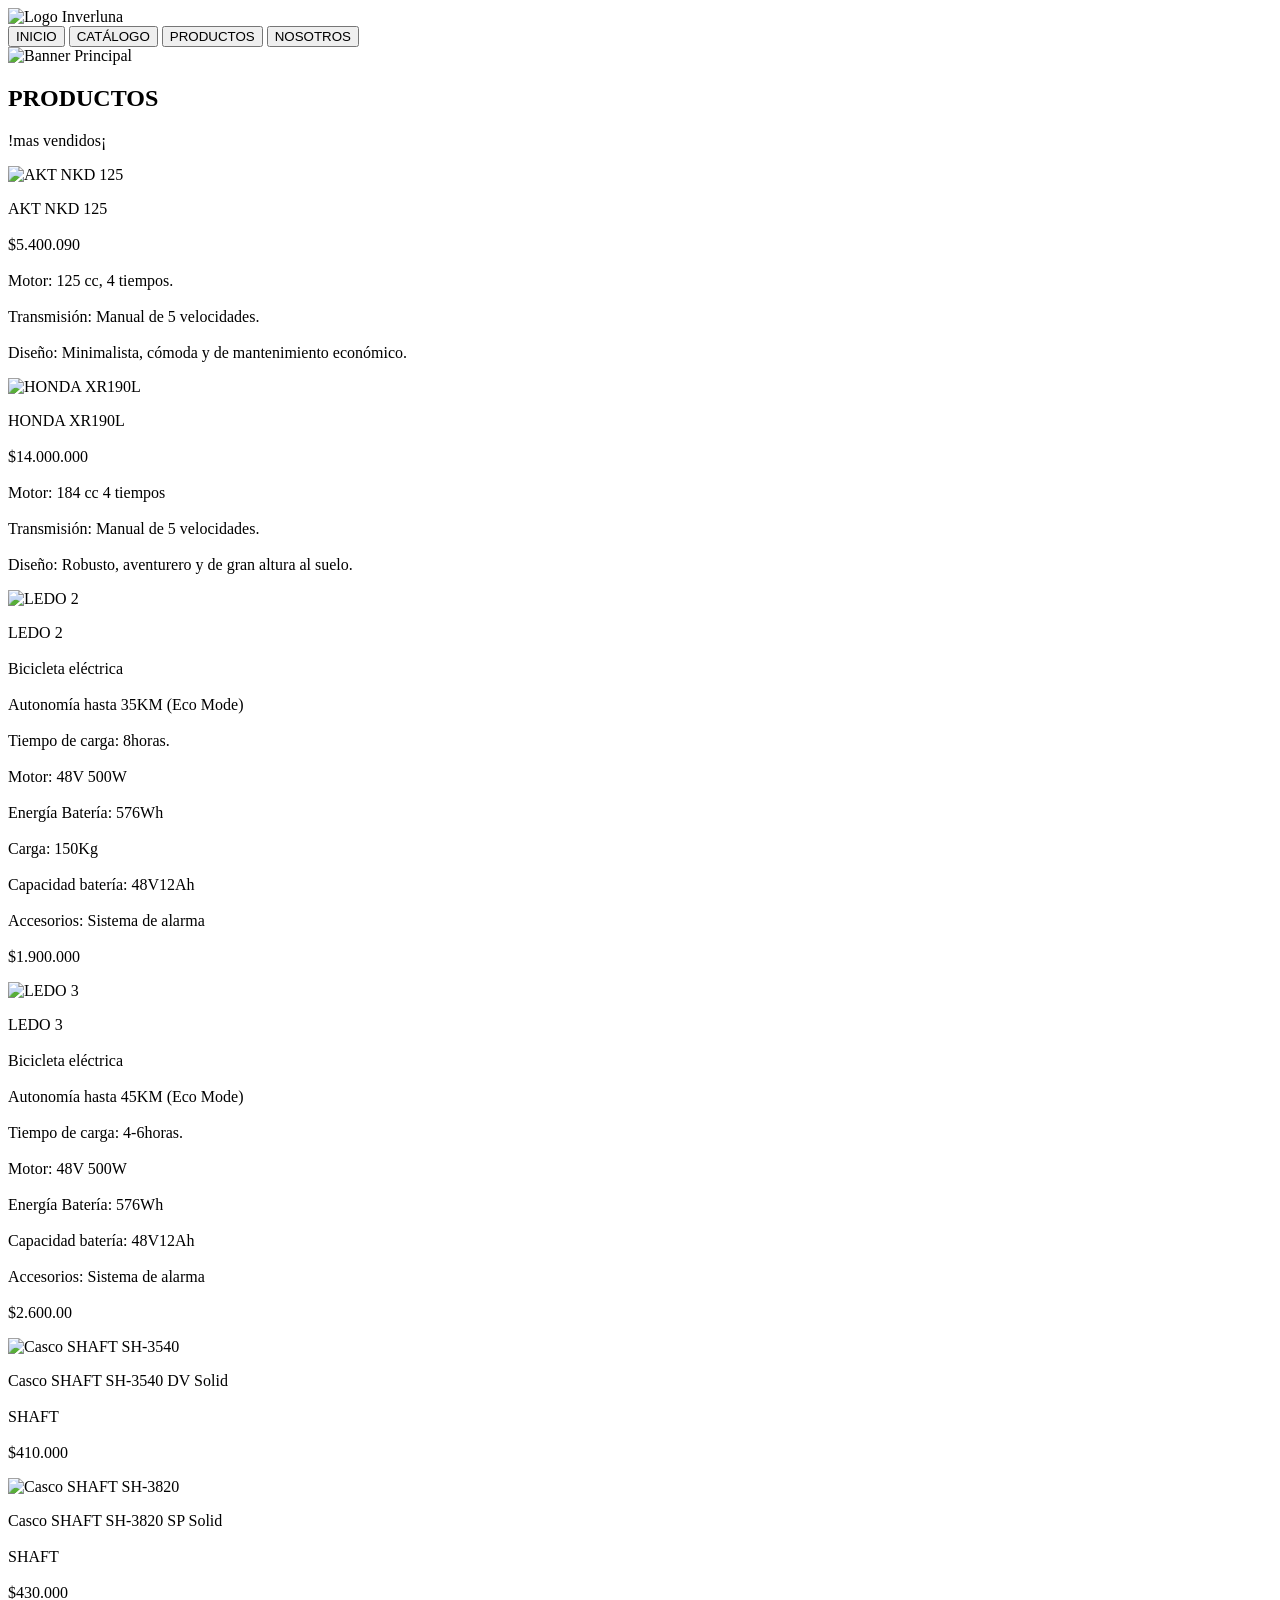
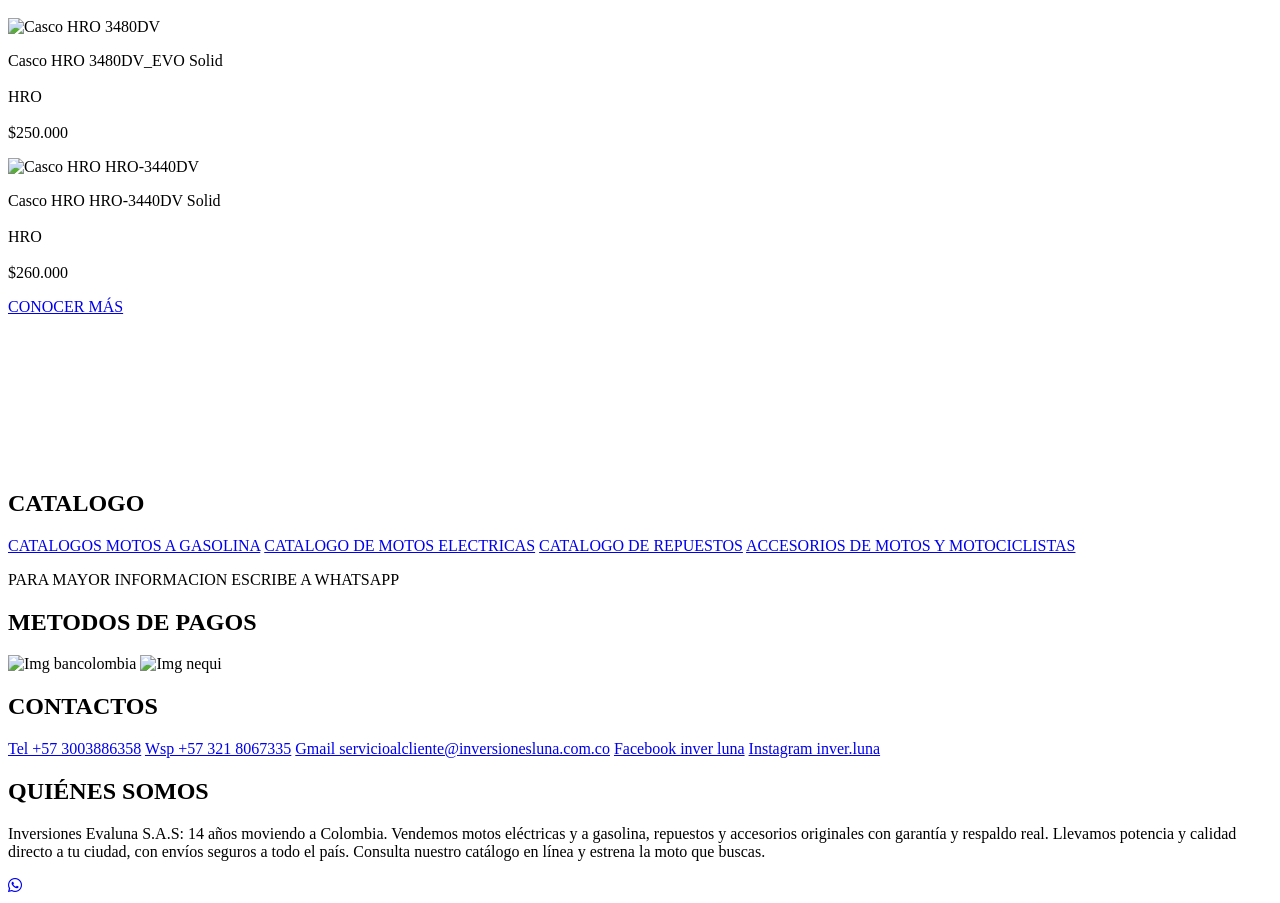
==== commit 76db9f5d: "Add files via upload" ====
--- a/index.html
+++ b/index.html
@@ -159,7 +159,7 @@
         <div class="contacto-grid">
             <a href="tel:+573003886358" class="contacto-box">Tel +57 3003886358</a>
             <a href="https://wa.me/573218067335" class="contacto-box" target="_blank">Wsp +57 321 8067335</a>
-            <a href="mailto:redes.inverluna@gmail.com" class="contacto-box">Gmail redes.inverluna@gmail.com</a>
+            <a href="mailto:servicioalcliente@inversionesluna.com.co" class="contacto-box">Gmail servicioalcliente@inversionesluna.com.co</a>
             <a href="https://www.facebook.com/share/1CXMpNGStY/?mibextid=wwXIfr" class="contacto-box" target="_blank">Facebook inver luna</a>
             <a href="https://www.instagram.com/inver.luna?igsh=MXg0aHA1dWNjejQwNQ==" class="contacto-box" target="_blank">Instagram inver.luna</a>
         </div>
